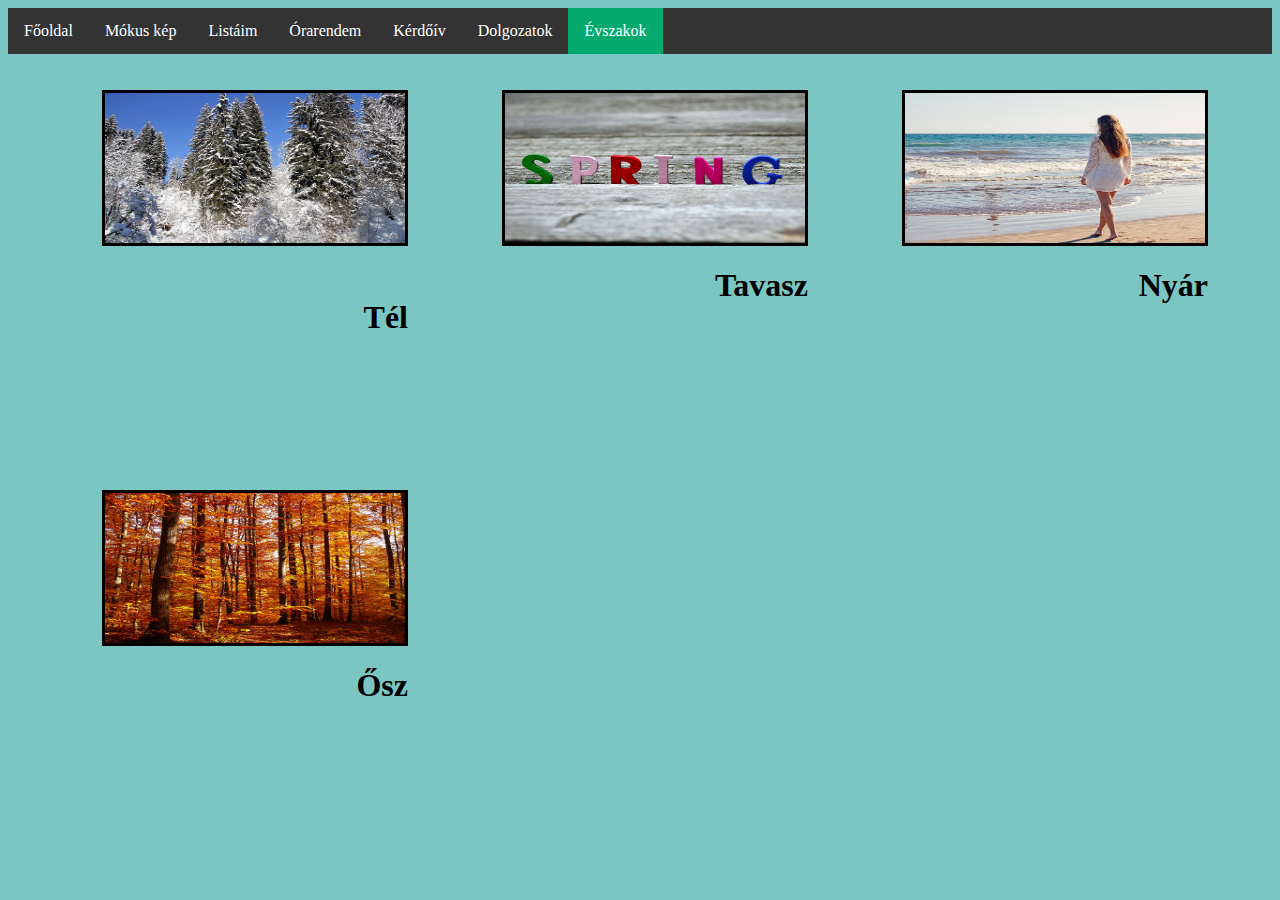
==== div.html @ f92afc11 "Add files via upload" ====
<!DOCTYPE html>
<html lang="en">
<head>
    <meta charset="UTF-8">
    <meta http-equiv="X-UA-Compatible" content="IE=edge">
    <meta name="viewport" content="width=device-width, initial-scale=1.0">
    <title>Document</title>
    <link rel="stylesheet" href="evszakok.css">
    <link rel="stylesheet" href="style.css">
</head>

<body background="kék.png" >

    <ul>
        <li> <a   href="index.html">Főoldal</a></li>
      
      
        <li><a   href="keplink.html">Mókus kép</a></li>
      
      
        <li><a   href="lista.html">Listáim</a></li>
      
      
        <li><a   href="tablazat.html">Órarendem</a></li>
      
      
        <li><a   href="urlap.html">Kérdőív</a></li>
      
      
        <li>  <a  href="doga.html">Dolgozatok</a> </li>
      
        <li>  <a class="active" href="div.html">Évszakok</a> </li>
      </ul>
      <br><br>

    <div  class="tavasz">
        <img class="kep" src="tel.jpg" width="300" height="150" alt="tél">
<h1> <p>Tél</p> </h1>
    </div>

    

    <div class="tavasz">
        <img class="kep" src="tavasz.jpg" width="300" height="150" alt="tavasz">
        <h1>Tavasz</h1>
    </div>


    <div class="tavasz">
        
        <img class="kep" src="nyar.jpg" width="300" height="150" alt="nyár">
        <h1>Nyár</h1>
    </div>

    <div  class="tavasz">
<img class="kep" src="osz.jpg" width="300" height="150" alt="ősz">
<h1>Ősz</h1>
    </div>

</body>
</html>
---- evszakok.css ----
div.tavasz {

width: 400px;
height: 400px;
float: left;

transition: 1s;

}



div.tavasz:hover {
    transform: scale(1.12);
    
    }


    div.tavasz:hover ::after {
        transform: scale(1);
       
        }
        .kep {
            float: right;
            border: solid;
    
        }
    
       h1 {
        clear: both;
        float: right;
        
       }
---- style.css ----
ul:not(.listak) {
    list-style-type: none;
    margin: 0;
    padding: 0;
    overflow: hidden;
    background-color: #333;
  }
  
  li:not(.listak) {
    float: left;
  }
  
  li a:not(.listak) {
    display: block;
    color: white;
    text-align: center;
    padding: 14px 16px;
    text-decoration: none;
  }
  
  li a:hover:not(.active) {
    background-color: #111;
  }
  
  .active {
    background-color: #04AA6D;
  }
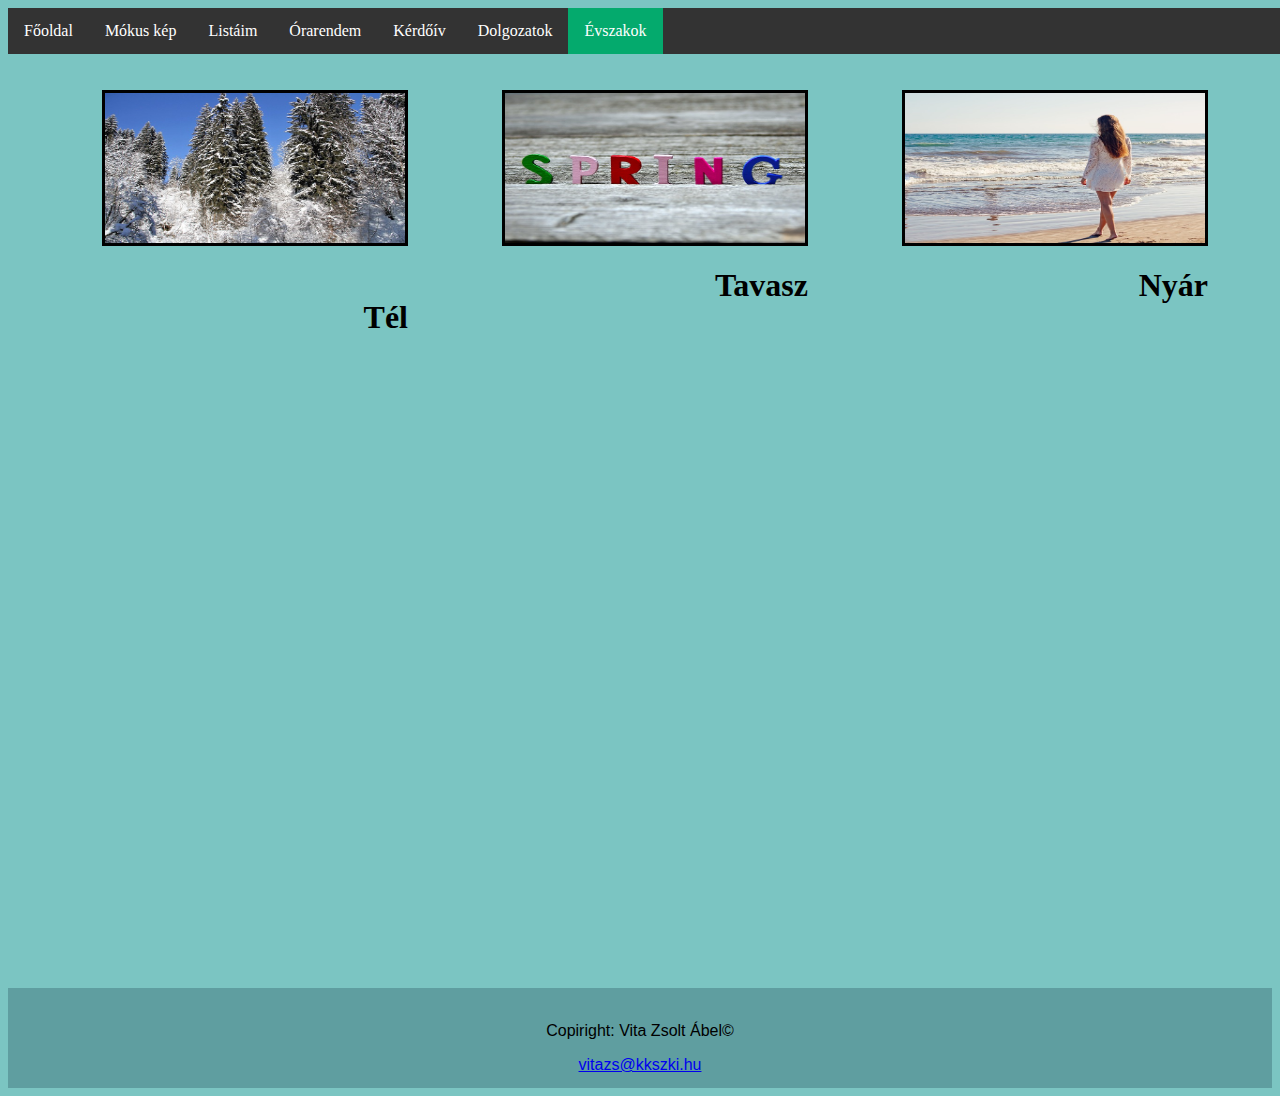
==== commit 286c5e64: "Add files via upload" ====
--- a/div.html
+++ b/div.html
@@ -4,13 +4,14 @@
     <meta charset="UTF-8">
     <meta http-equiv="X-UA-Compatible" content="IE=edge">
     <meta name="viewport" content="width=device-width, initial-scale=1.0">
-    <title>Document</title>
+    <title>Évszakok</title>
     <link rel="stylesheet" href="evszakok.css">
     <link rel="stylesheet" href="style.css">
+    <link rel="icon" href="webicon.png">
 </head>
 
 <body background="kék.png" >
-
+    <div class="oldal">
     <ul>
         <li> <a   href="index.html">Főoldal</a></li>
       
@@ -56,6 +57,11 @@
 <img class="kep" src="osz.jpg" width="300" height="150" alt="ősz">
 <h1>Ősz</h1>
     </div>
-
+</div>
+    <footer class="footer"> 
+        <br>
+        <p class="cp"  >Copiright: Vita Zsolt Ábel©</p>
+        <a href="mailto:vitazs@kkszki.hu"><p class="cp">vitazs@kkszki.hu</p> </a>
+      </footer>
 </body>
 </html>--- a/style.css
+++ b/style.css
@@ -24,4 +24,23 @@
   
   .active {
     background-color: #04AA6D;
-  }+  }
+
+  .footer {
+    
+   
+    height: 100px;
+background-color: cadetblue;
+
+  }
+
+  .cp{
+
+    text-align: center;
+font-family: sans-serif;
+  }
+
+ .oldal {
+  height: 980px;
+  width: 1920px;
+ }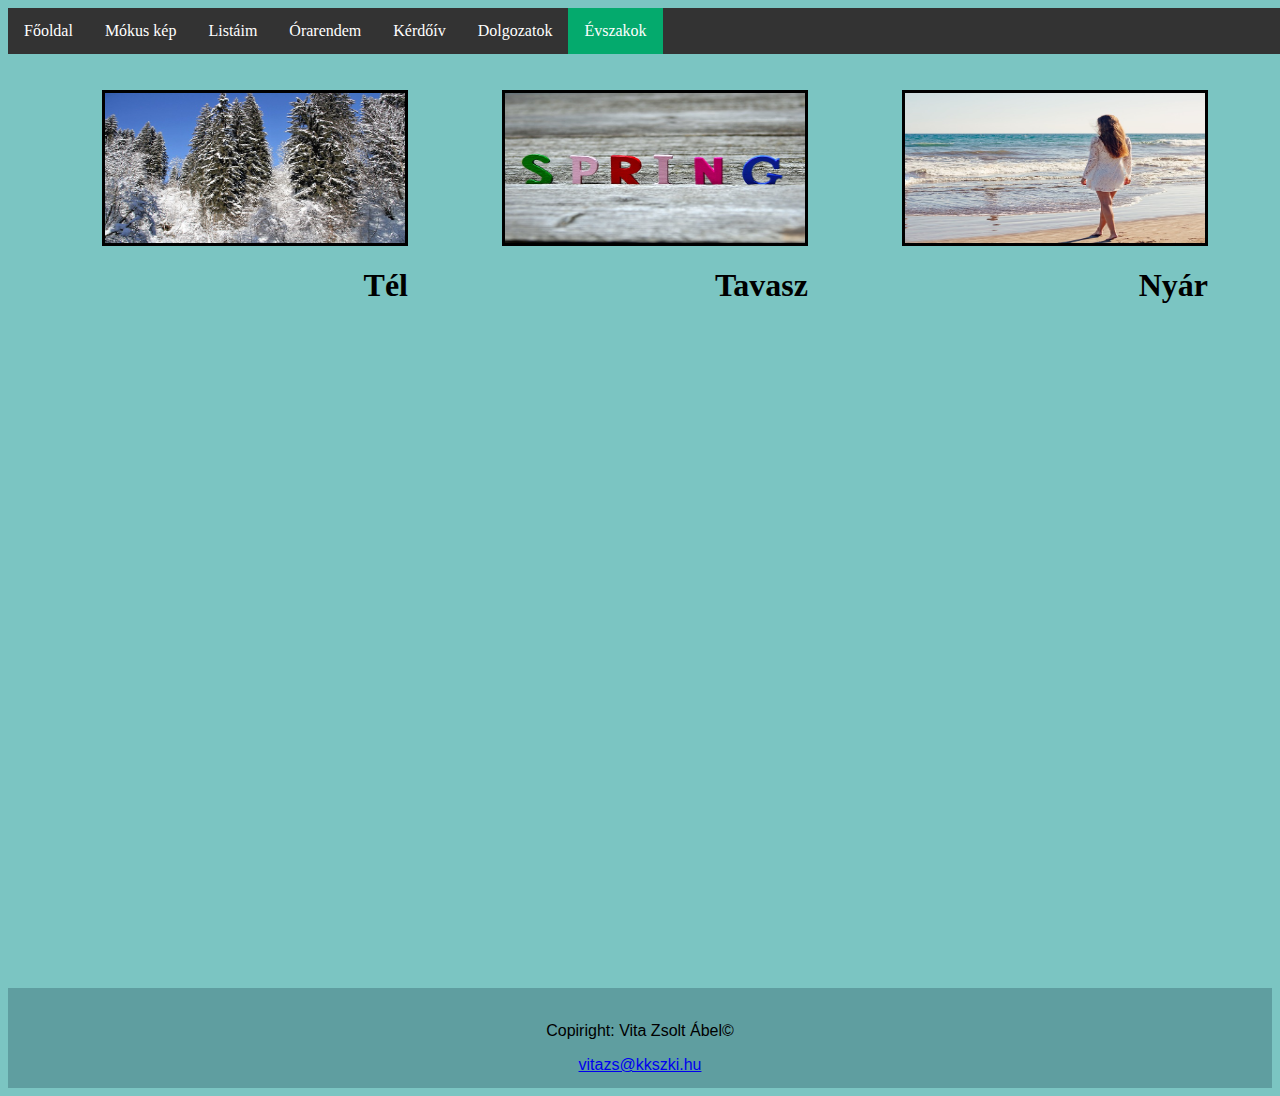
==== commit 733e7633: "Add files via upload" ====
--- a/div.html
+++ b/div.html
@@ -7,7 +7,13 @@
     <title>Évszakok</title>
     <link rel="stylesheet" href="evszakok.css">
     <link rel="stylesheet" href="style.css">
-    <link rel="icon" href="webicon.png">
+    <link rel="apple-touch-icon" sizes="180x180" href="icon/apple-touch-icon.png">
+    <link rel="icon" type="image/png" sizes="32x32" href="icon/favicon-32x32.png">
+    <link rel="icon" type="image/png" sizes="16x16" href="icon/favicon-16x16.png">
+    <link rel="manifest" href="icon/site.webmanifest">
+    <link rel="mask-icon" href="icon/safari-pinned-tab.svg" color="#5bbad5">
+    <meta name="msapplication-TileColor" content="#da532c">
+    <meta name="theme-color" content="#ffffff">
 </head>
 
 <body background="kék.png" >
@@ -36,7 +42,7 @@
 
     <div  class="tavasz">
         <img class="kep" src="tel.jpg" width="300" height="150" alt="tél">
-<h1> <p>Tél</p> </h1>
+<h1> Tél </h1>
     </div>
 
     
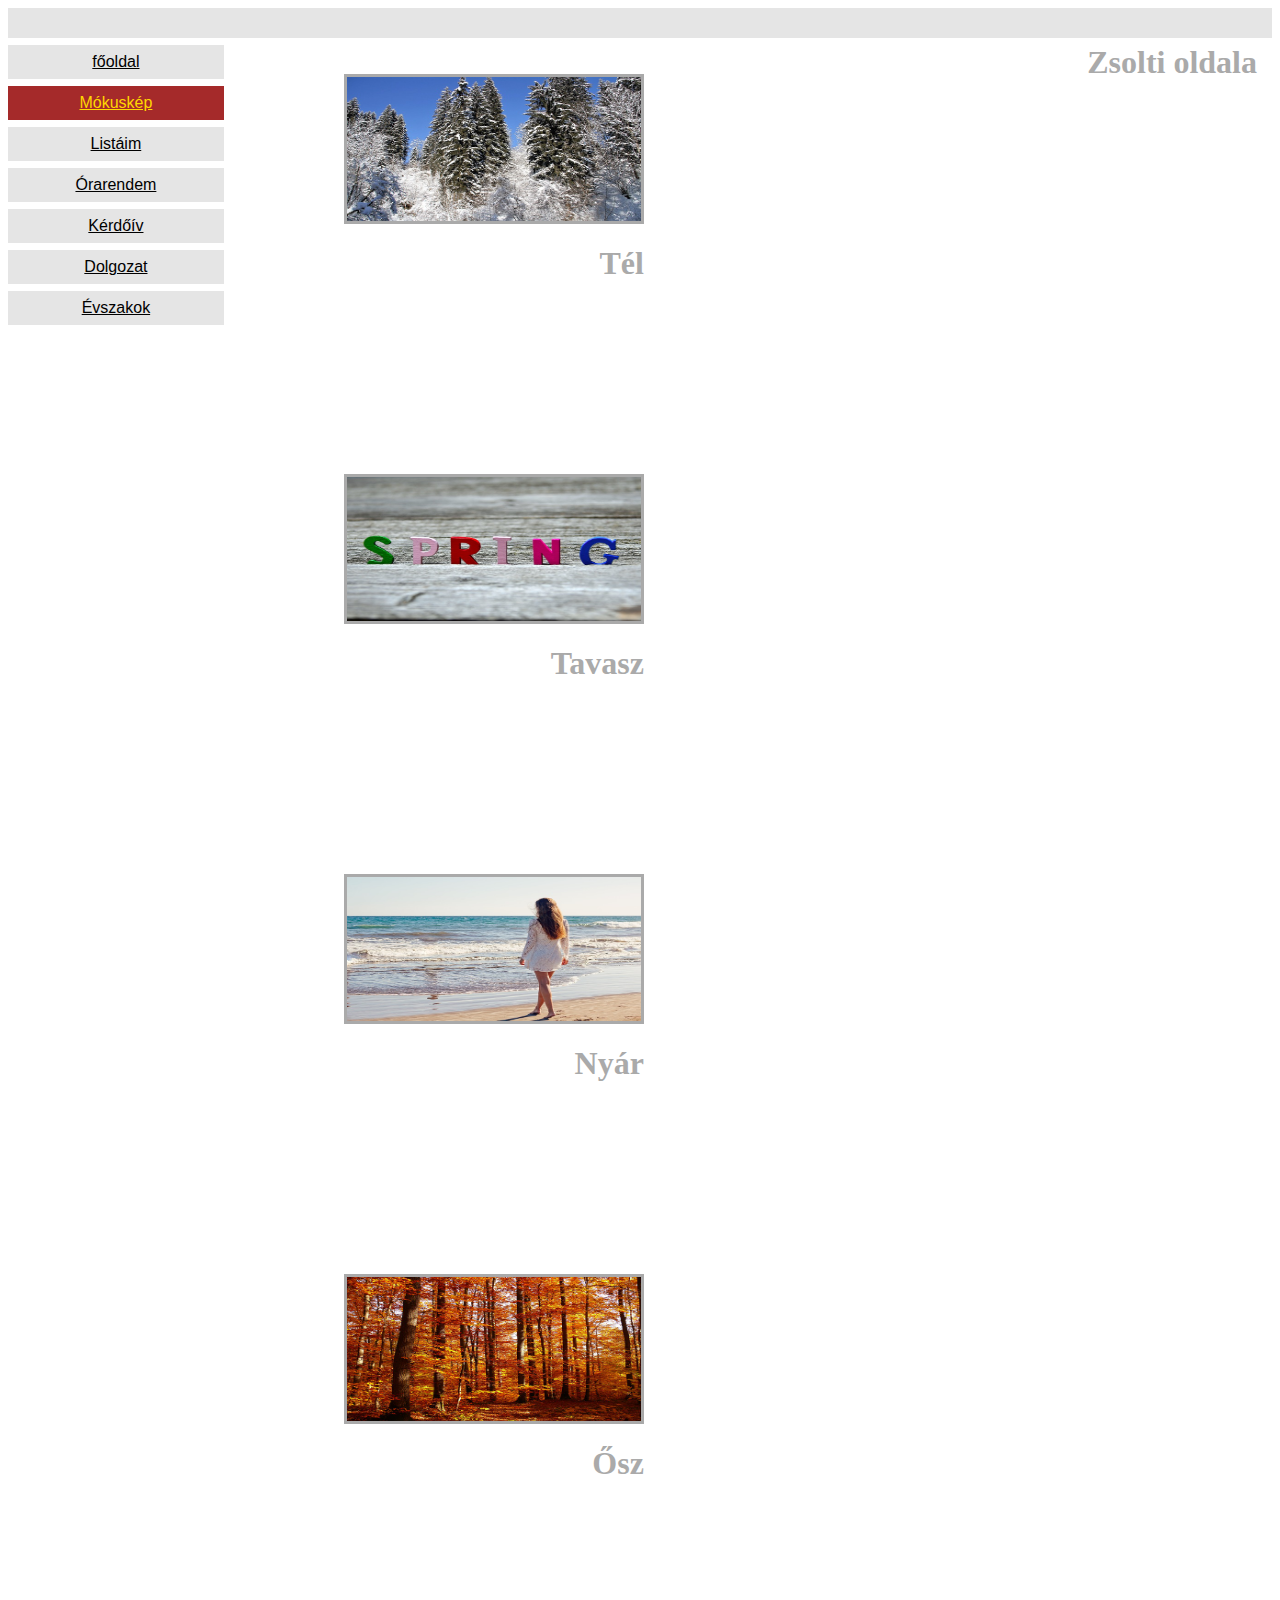
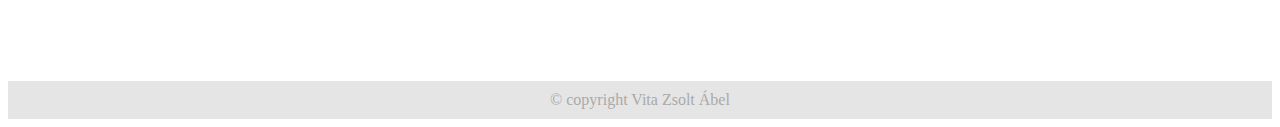
==== commit ebcb4f59: "Add files via upload" ====
--- a/div.html
+++ b/div.html
@@ -14,32 +14,79 @@
     <link rel="mask-icon" href="icon/safari-pinned-tab.svg" color="#5bbad5">
     <meta name="msapplication-TileColor" content="#da532c">
     <meta name="theme-color" content="#ffffff">
-</head>
+    <style>
+         
+        * {
+          box-sizing: border-box;
+        }
+        
+        .menu {
+          float: left;
+          width: 20%;
+          text-align: center;
+        }
+        
+        .menu a {
+          
+          padding: 8px;
+          margin-top: 7px;
+          display: block;
+          width: 100%;
+          font-family: 'Gill Sans', 'Gill Sans MT', Calibri, 'Trebuchet MS', sans-serif;
+          
+        }
+        
+        .menu a:not(.active)
+        {color: black;
+            background-color: #e5e5e5;}
 
-<body background="kék.png" >
-    <div class="oldal">
-    <ul>
-        <li> <a   href="index.html">Főoldal</a></li>
-      
-      
-        <li><a   href="keplink.html">Mókus kép</a></li>
-      
-      
-        <li><a   href="lista.html">Listáim</a></li>
-      
-      
-        <li><a   href="tablazat.html">Órarendem</a></li>
-      
-      
-        <li><a   href="urlap.html">Kérdőív</a></li>
-      
-      
-        <li>  <a  href="doga.html">Dolgozatok</a> </li>
-      
-        <li>  <a class="active" href="div.html">Évszakok</a> </li>
-      </ul>
+        .main {
+          float: left;
+          width: 60%;
+          padding: 0 20px;
+        }
+        
+        .right {
+          background-color: #e5e5e5;
+          float: left;
+          width: 20%;
+          padding: 15px;
+          margin-top: 7px;
+          text-align: center;
+        }
+        
+        .active {
+            background-color: brown;
+            color: gold;
+        }
+        
+        @media only screen and (max-width: 620px) {
+          /* For mobile phones: */
+          .menu, .main, .right {
+            width: 100%;
+          }
+        }
+        </style>
+        </head>
+        <body style="font-family:Verdana;color:#aaaaaa;">
+        
+        <div style="background-color:#e5e5e5;padding:15px;text-align:center;">
+          <h1>Zsolti oldala</h1>
+        </div>
+        
+        <div style="overflow:auto">
+          <div class="menu">
+            <a  href="index.html">főoldal</a> 
+           <a class="active" href="keplink.html">Mókuskép</a> 
+           <a href="lista.html">Listáim</a> 
+           <a href="tablazat.html">Órarendem</a> 
+            <a href="urlap.html">Kérdőív</a> 
+            <a href="doga.html">Dolgozat</a> 
+            <a href="div.html">Évszakok</a> 
+          </div>
       <br><br>
-
+      <div class="odal"></div>
+      <div class="main">
     <div  class="tavasz">
         <img class="kep" src="tel.jpg" width="300" height="150" alt="tél">
 <h1> Tél </h1>
@@ -64,10 +111,8 @@
 <h1>Ősz</h1>
     </div>
 </div>
-    <footer class="footer"> 
-        <br>
-        <p class="cp"  >Copiright: Vita Zsolt Ábel©</p>
-        <a href="mailto:vitazs@kkszki.hu"><p class="cp">vitazs@kkszki.hu</p> </a>
-      </footer>
+</div>
+<div style="background-color:#e5e5e5;text-align:center;padding:10px;margin-top:7px;">© copyright Vita Zsolt Ábel</div>
+        
 </body>
 </html>--- a/style.css
+++ b/style.css
@@ -1,22 +1,4 @@
-ul:not(.listak) {
-    list-style-type: none;
-    margin: 0;
-    padding: 0;
-    overflow: hidden;
-    background-color: #333;
-  }
-  
-  li:not(.listak) {
-    float: left;
-  }
-  
-  li a:not(.listak) {
-    display: block;
-    color: white;
-    text-align: center;
-    padding: 14px 16px;
-    text-decoration: none;
-  }
+
   
   li a:hover:not(.active) {
     background-color: #111;
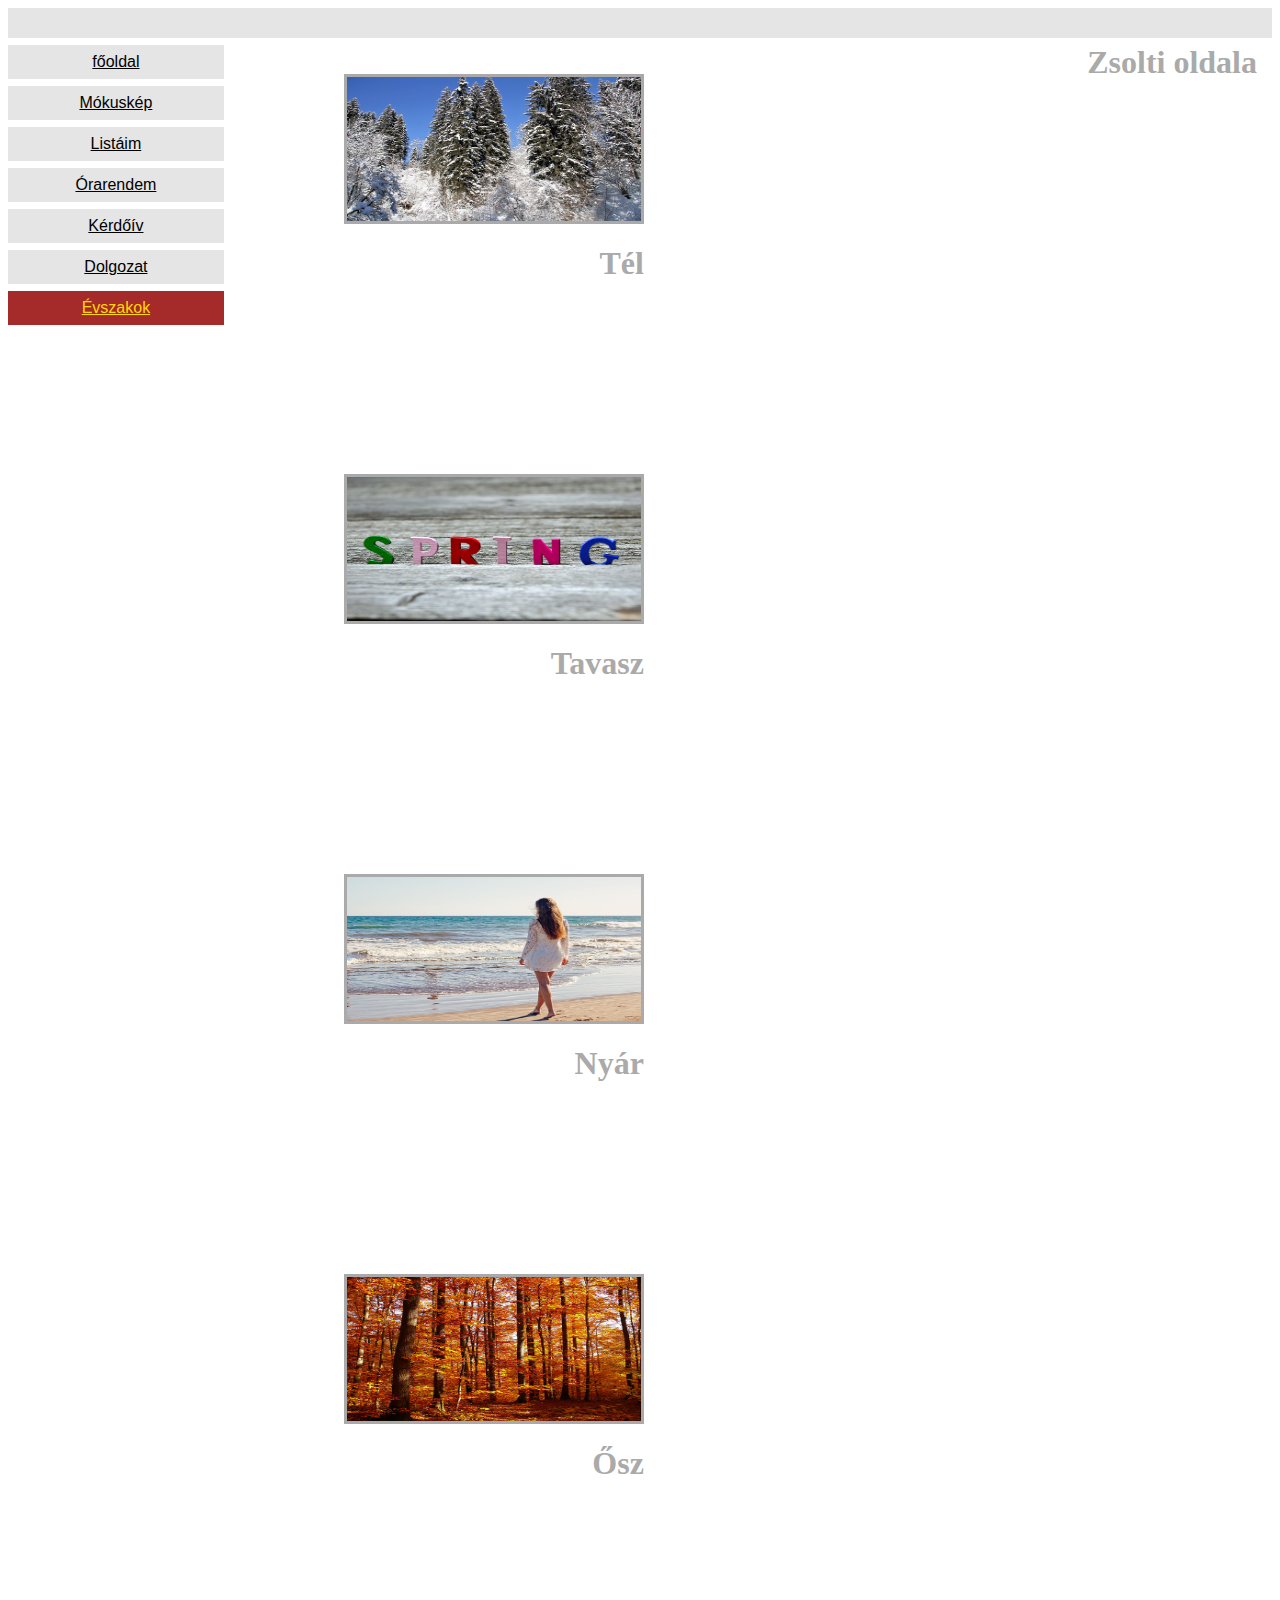
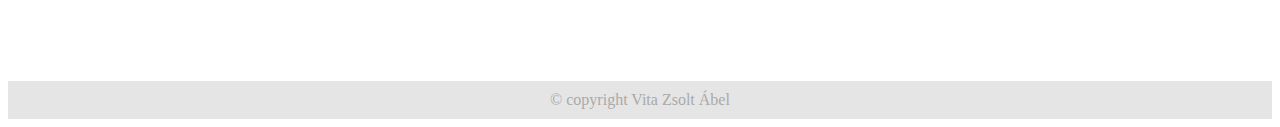
==== commit a0a0939e: "Add files via upload" ====
--- a/div.html
+++ b/div.html
@@ -77,12 +77,12 @@
         <div style="overflow:auto">
           <div class="menu">
             <a  href="index.html">főoldal</a> 
-           <a class="active" href="keplink.html">Mókuskép</a> 
+           <a  href="keplink.html">Mókuskép</a> 
            <a href="lista.html">Listáim</a> 
            <a href="tablazat.html">Órarendem</a> 
             <a href="urlap.html">Kérdőív</a> 
             <a href="doga.html">Dolgozat</a> 
-            <a href="div.html">Évszakok</a> 
+            <a class="active" href="div.html">Évszakok</a> 
           </div>
       <br><br>
       <div class="odal"></div>
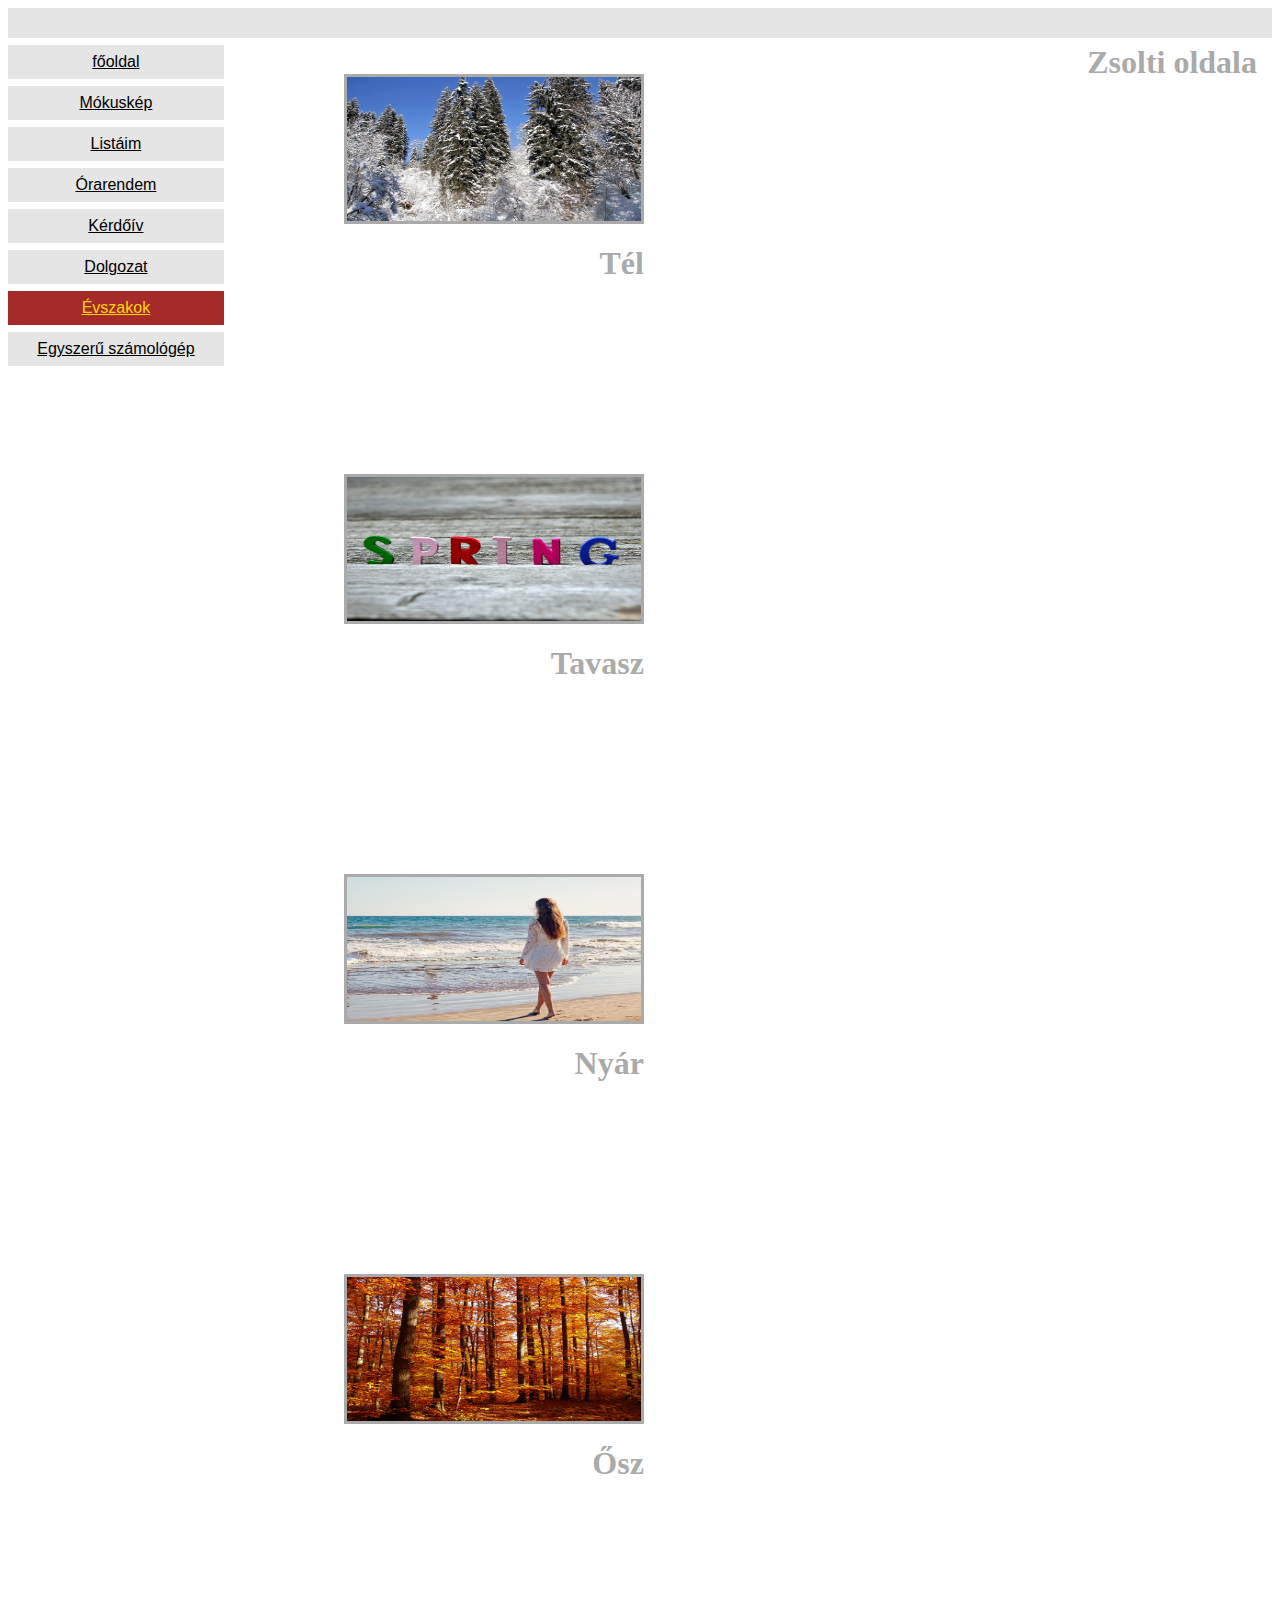
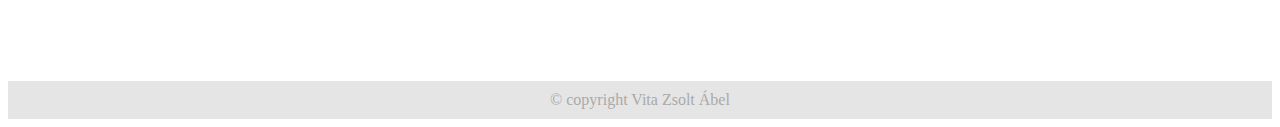
==== commit 006a7bbf: "Add files via upload" ====
--- a/div.html
+++ b/div.html
@@ -83,6 +83,7 @@
             <a href="urlap.html">Kérdőív</a> 
             <a href="doga.html">Dolgozat</a> 
             <a class="active" href="div.html">Évszakok</a> 
+            <a href="szamologep.html">Egyszerű számológép</a> 
           </div>
       <br><br>
       <div class="odal"></div>
